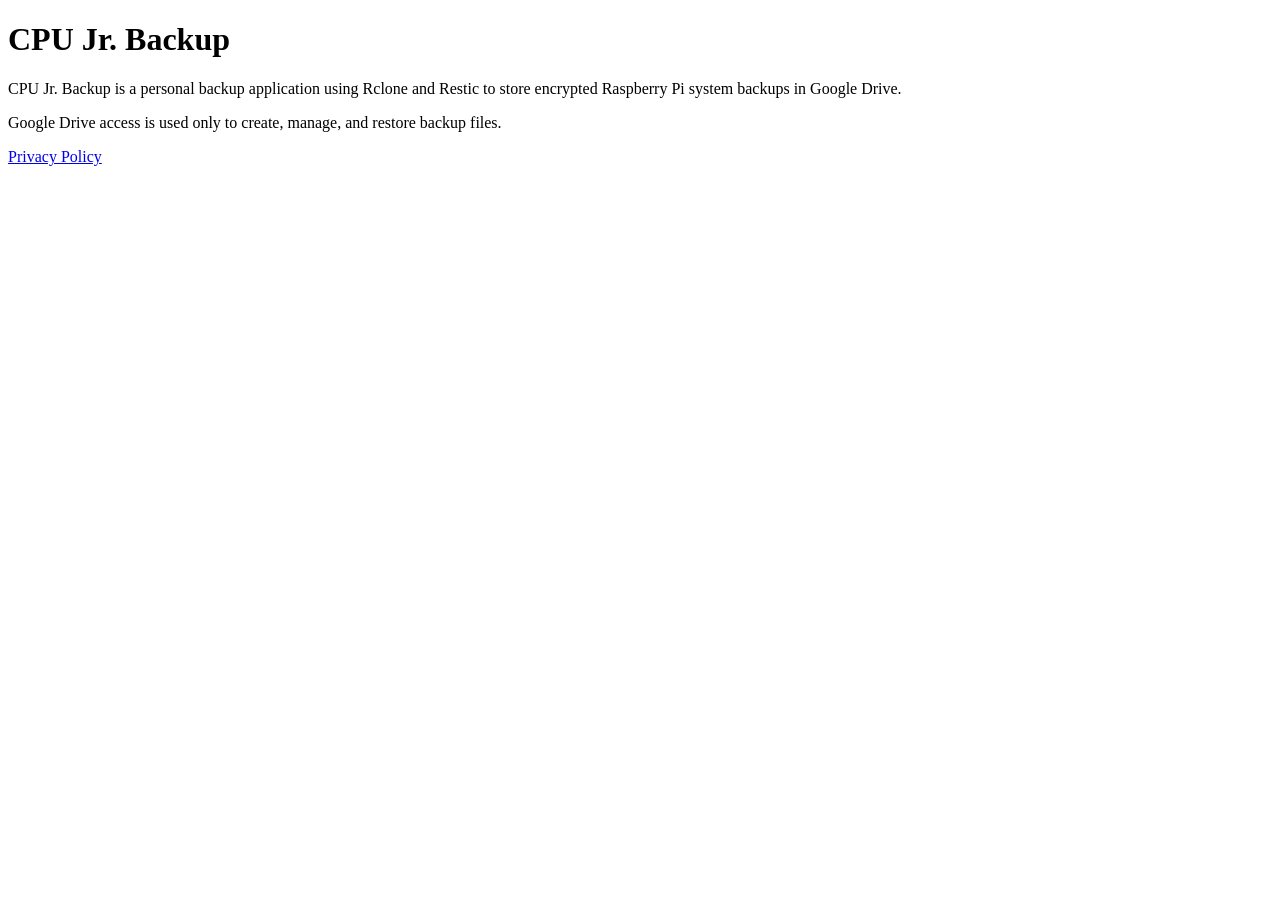
==== index.html @ 5a14b9b4 "Rename Index.html to index.html" ====
<!DOCTYPE html>
<html lang="en">
<head>
  <meta charset="UTF-8">
  <title>CPU Jr. Backup</title>
</head>
<body>
  <h1>CPU Jr. Backup</h1>
  <p>CPU Jr. Backup is a personal backup
  application using Rclone and Restic
  to store encrypted Raspberry Pi
  system backups in Google Drive.</p>
  <p>Google Drive access is used only
  to create, manage, and restore
  backup files.</p>
  <p><a href="privacy.html">
  Privacy Policy</a></p>
</body>
</html>
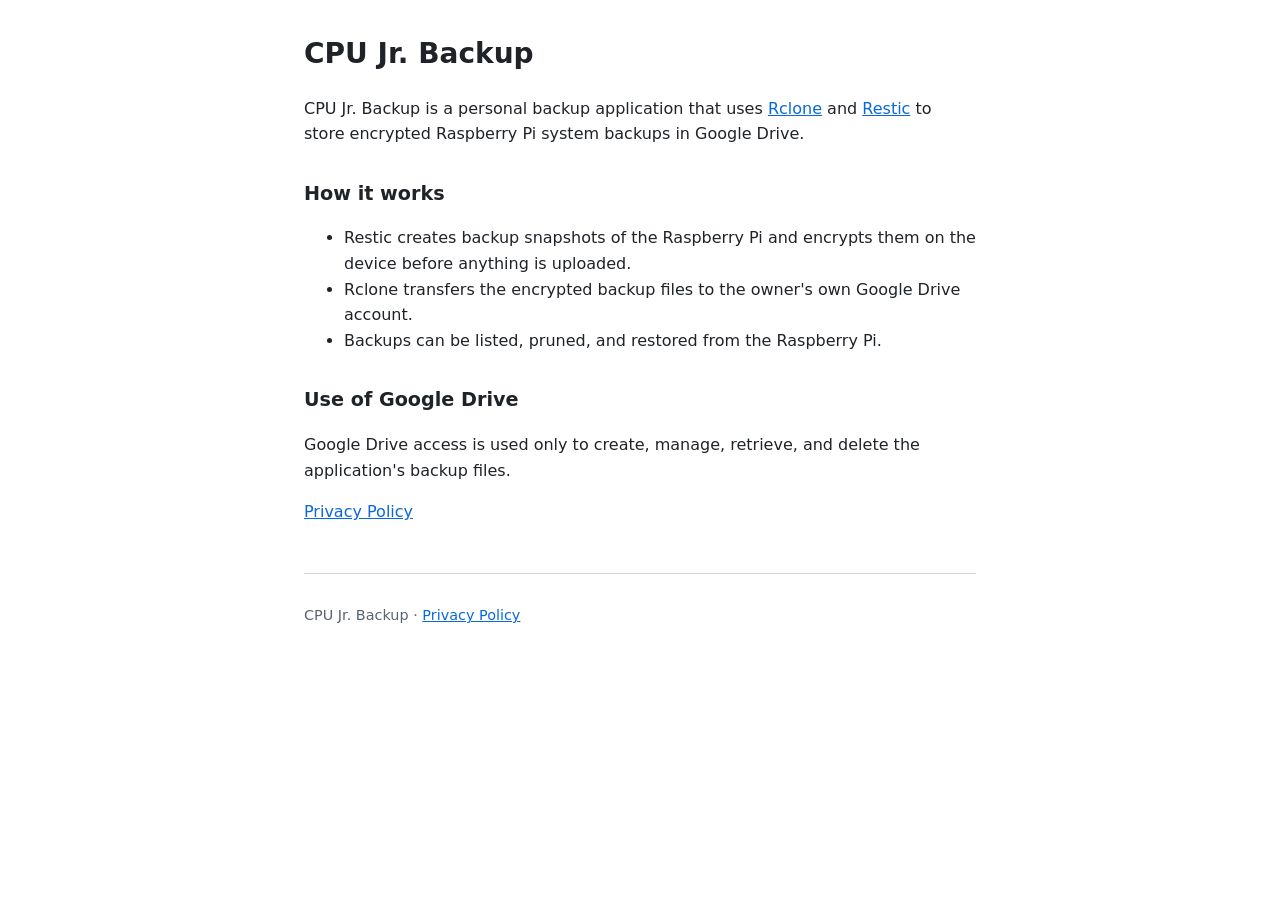
==== commit d56c3ed9: "Improve info site: responsive styling, fuller privacy policy, README - Add viewport/description meta" ====
--- a/index.html
+++ b/index.html
@@ -2,18 +2,36 @@
 <html lang="en">
 <head>
   <meta charset="UTF-8">
+  <meta name="viewport" content="width=device-width, initial-scale=1">
+  <meta name="description" content="CPU Jr. Backup is a personal application that stores encrypted Raspberry Pi system backups in Google Drive.">
   <title>CPU Jr. Backup</title>
+  <link rel="stylesheet" href="style.css">
 </head>
 <body>
-  <h1>CPU Jr. Backup</h1>
-  <p>CPU Jr. Backup is a personal backup
-  application using Rclone and Restic
-  to store encrypted Raspberry Pi
-  system backups in Google Drive.</p>
-  <p>Google Drive access is used only
-  to create, manage, and restore
-  backup files.</p>
-  <p><a href="privacy.html">
-  Privacy Policy</a></p>
+  <main>
+    <h1>CPU Jr. Backup</h1>
+
+    <p>CPU Jr. Backup is a personal backup application that uses
+      <a href="https://rclone.org/">Rclone</a> and
+      <a href="https://restic.net/">Restic</a> to store encrypted
+      Raspberry Pi system backups in Google Drive.</p>
+
+    <h2>How it works</h2>
+    <ul>
+      <li>Restic creates backup snapshots of the Raspberry Pi and encrypts them on the device before anything is uploaded.</li>
+      <li>Rclone transfers the encrypted backup files to the owner's own Google Drive account.</li>
+      <li>Backups can be listed, pruned, and restored from the Raspberry Pi.</li>
+    </ul>
+
+    <h2>Use of Google Drive</h2>
+    <p>Google Drive access is used only to create, manage, retrieve, and delete
+      the application's backup files.</p>
+
+    <p><a href="privacy.html">Privacy Policy</a></p>
+  </main>
+
+  <footer>
+    <p>CPU Jr. Backup &middot; <a href="privacy.html">Privacy Policy</a></p>
+  </footer>
 </body>
 </html>
--- a/style.css
+++ b/style.css
@@ -0,0 +1,49 @@
+:root {
+  --bg: #ffffff;
+  --fg: #1f2328;
+  --muted: #59636e;
+  --link: #0969da;
+  --border: #d1d9e0;
+}
+
+@media (prefers-color-scheme: dark) {
+  :root {
+    --bg: #0d1117;
+    --fg: #e6edf3;
+    --muted: #9198a1;
+    --link: #4493f8;
+    --border: #3d444d;
+  }
+}
+
+* { box-sizing: border-box; }
+
+body {
+  margin: 0;
+  padding: 2rem 1rem;
+  background: var(--bg);
+  color: var(--fg);
+  font-family: system-ui, -apple-system, "Segoe UI", Roboto, sans-serif;
+  line-height: 1.6;
+}
+
+main {
+  max-width: 42rem;
+  margin: 0 auto;
+}
+
+h1 { font-size: 1.75rem; margin-top: 0; }
+h2 { font-size: 1.2rem; margin-top: 2rem; }
+
+a { color: var(--link); }
+
+.muted { color: var(--muted); }
+
+footer {
+  max-width: 42rem;
+  margin: 3rem auto 0;
+  padding-top: 1rem;
+  border-top: 1px solid var(--border);
+  color: var(--muted);
+  font-size: 0.9rem;
+}
